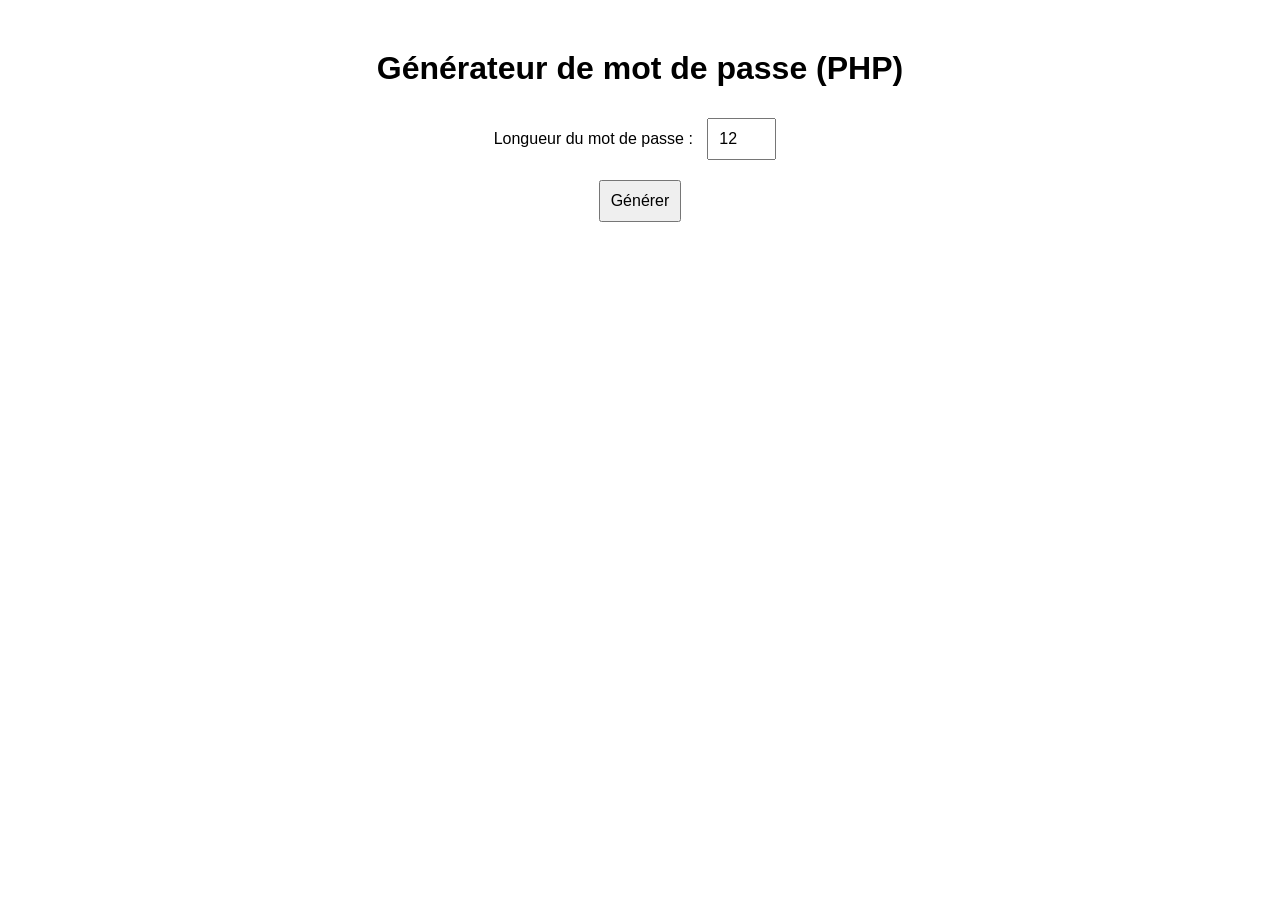
==== Générateur de mot de passe/index.html @ f8b5cfa3 "la suit" ====
<!DOCTYPE html>
<html lang="fr">
<head>
    <meta charset="UTF-8">
    <title>Générateur de mot de passe</title>
    <style>
        body {
            font-family: Arial, sans-serif;
            text-align: center;
            margin-top: 50px;
        }
        input, button {
            padding: 10px;
            font-size: 16px;
            margin: 10px;
        }
        .resultat {
            font-weight: bold;
            font-size: 20px;
            color: green;
        }
    </style>
</head>
<body>

<h1> Générateur de mot de passe (PHP)</h1>

<form method="post" action="index.php">
    <label for="length">Longueur du mot de passe :</label>
    <input type="number" id="length" name="length" min="4" max="50" value="12" required>
    <br>
    <button type="submit">Générer</button>
</form>


</body>
</html>
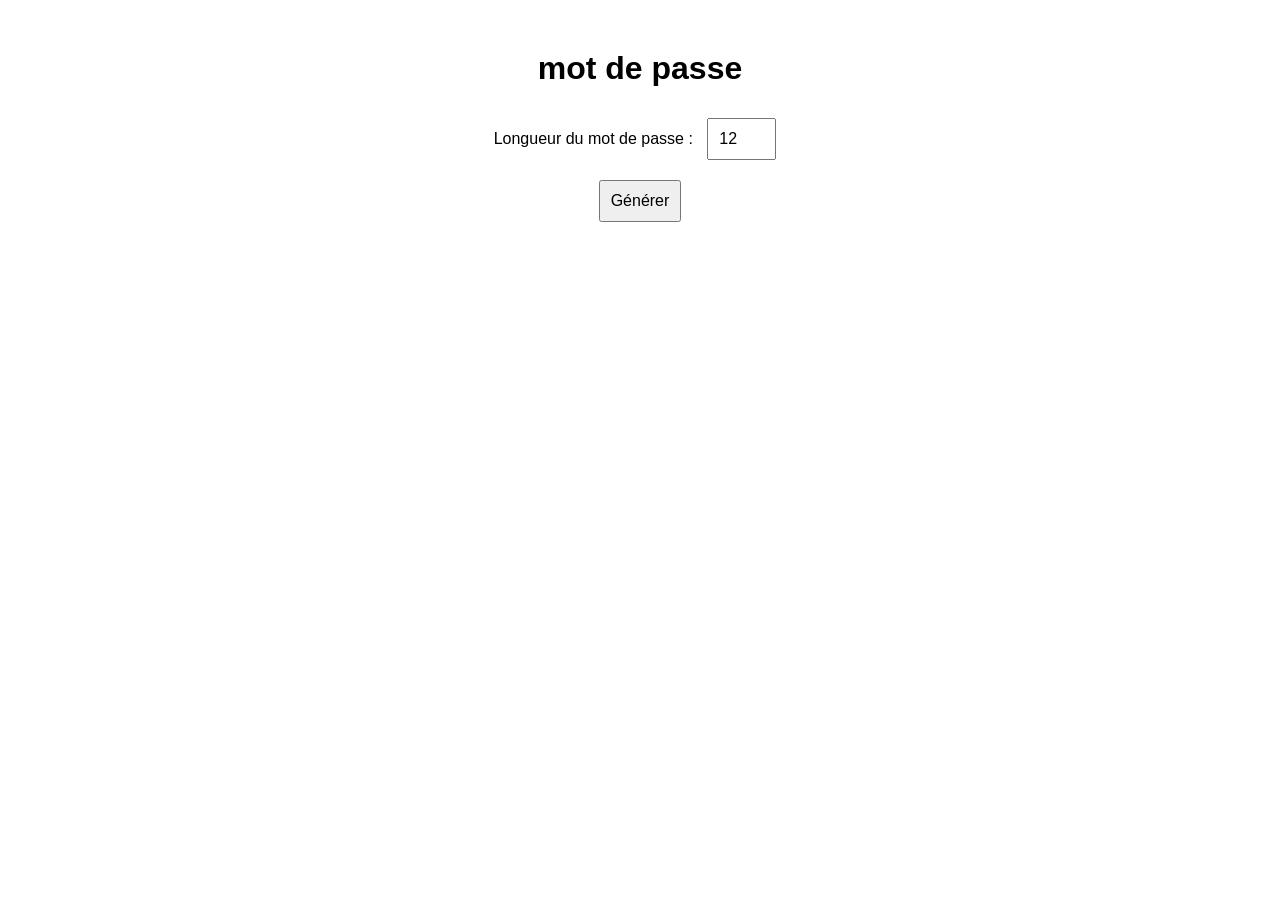
==== commit c36cbf46: "version 4" ====
--- a/Générateur de mot de passe/index.html
+++ b/Générateur de mot de passe/index.html
@@ -23,7 +23,7 @@
 </head>
 <body>
 
-<h1> Générateur de mot de passe (PHP)</h1>
+<h1> mot de passe</h1>
 
 <form method="post" action="index.php">
     <label for="length">Longueur du mot de passe :</label>
